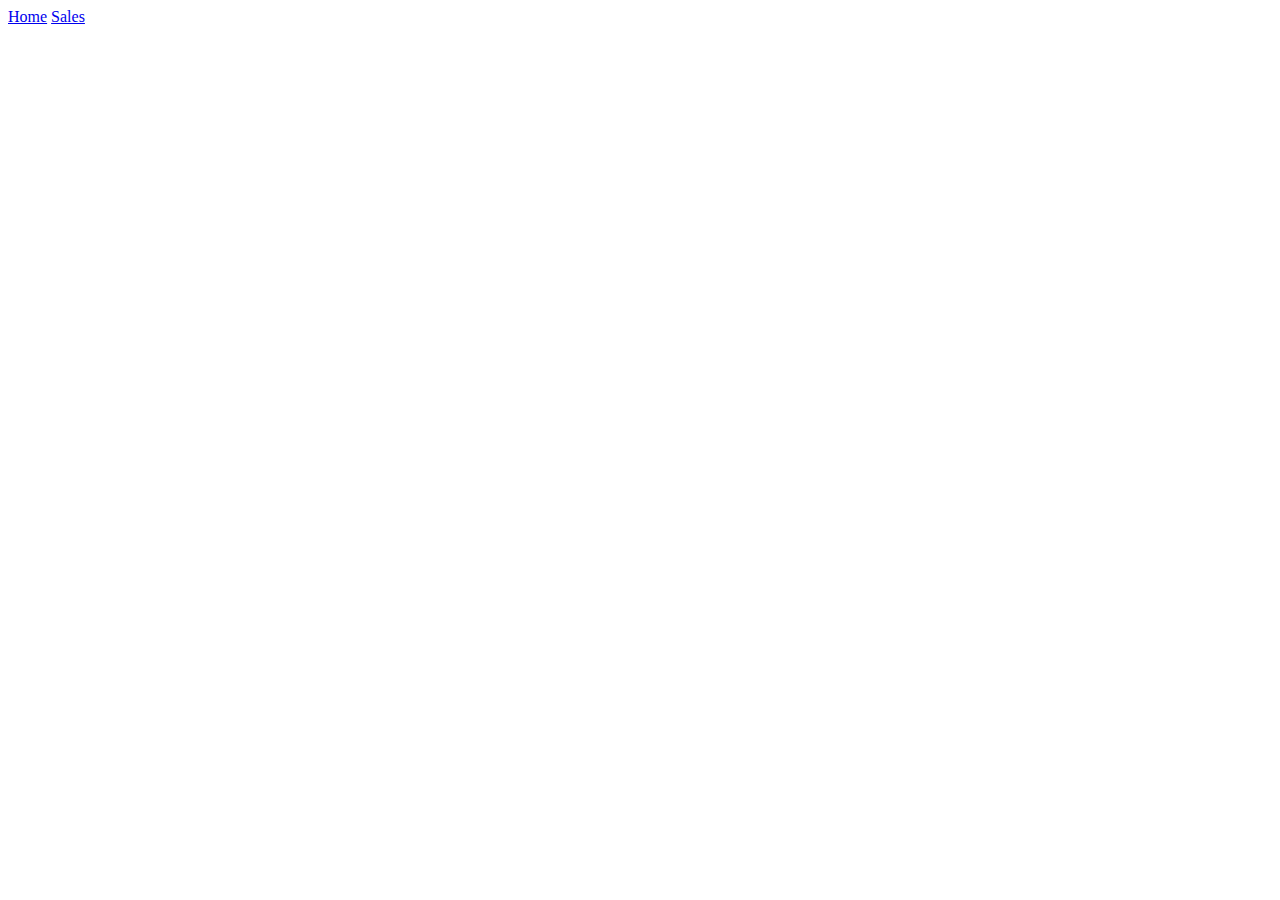
==== index.html @ 6bf47b0a "Set up doneish" ====
<!DOCTYPE html>
<html>
  <head>
    <title>CSC</title>
  </head>
  <body>
    <header>
      <!--Jumbotron here-->
      <nav>
        <a href="index.html">Home</a>
        <a href="/othepages/sales.html">Sales</a>
      </nav>
    </header>
    <main>

    </main>
    <footer>

    </footer>
  </body>
  </html>
</html>
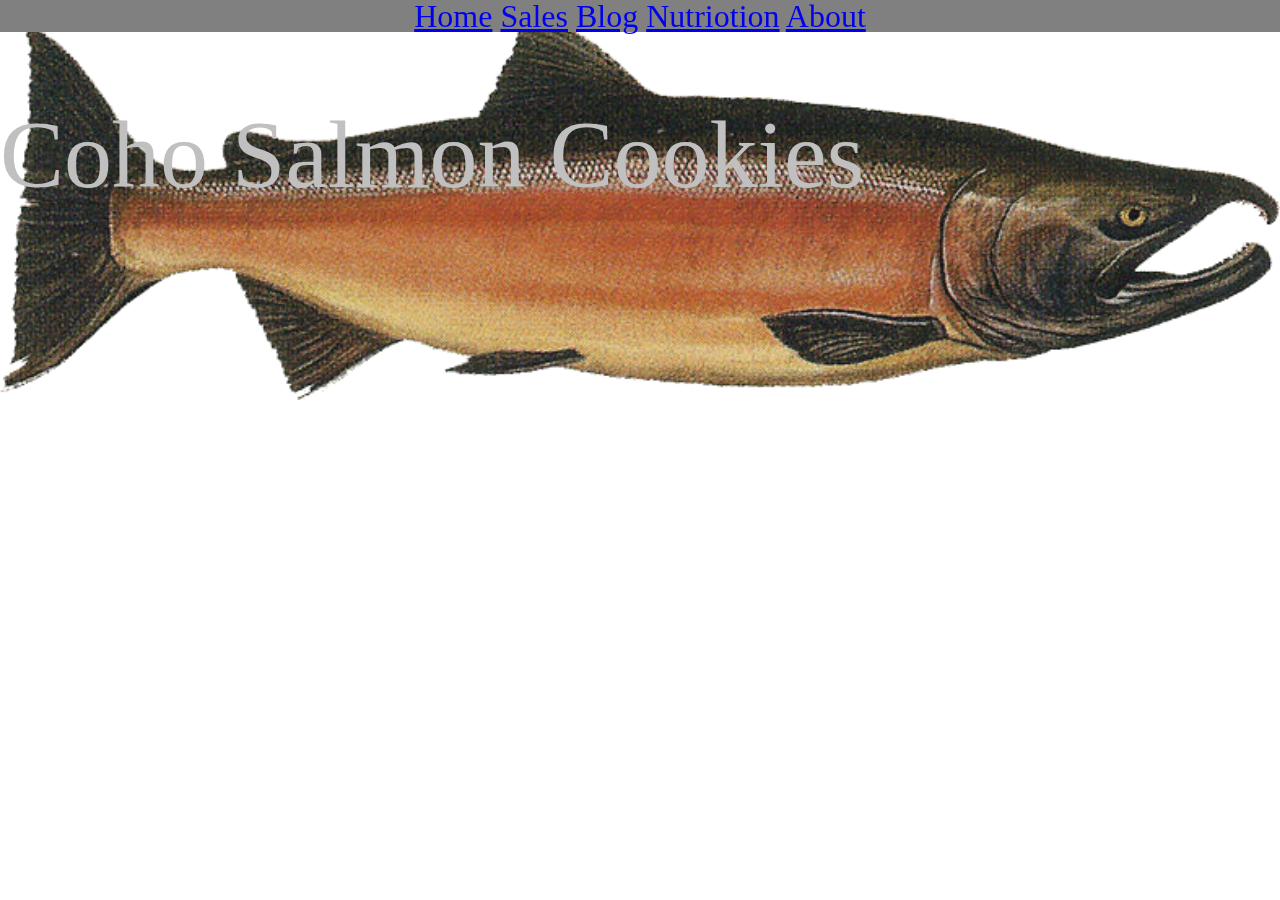
==== commit fc17cade: "jumbotron completed" ====
--- a/index.html
+++ b/index.html
@@ -2,20 +2,27 @@
 <html>
   <head>
     <title>CSC</title>
+    <link rel="stylesheet" type="text/css" href="/css/reset.css">
+    <link rel="stylesheet" type="text/css" href="/css/style.css">
   </head>
   <body>
+
     <header>
       <!--Jumbotron here-->
+      <img id="jumbotron" src="/assets/salmon.png">
+      <h1 id="title">Coho Salmon Cookies</h1>
       <nav>
-        <a href="index.html">Home</a>
-        <a href="/othepages/sales.html">Sales</a>
+        <a href="./index.html">Home</a>
+        <a href="./sales.html">Sales</a>
+        <a href="./sales.html">Blog</a>
+        <a href="./sales.html">Nutriotion</a>
+        <a href="./sales.html">About</a>
       </nav>
     </header>
-    <main>
-
+    <main id="main">
     </main>
     <footer>
-
+      <script src="/js/app.js"></script>
     </footer>
   </body>
   </html>
--- a/css/style.css
+++ b/css/style.css
@@ -0,0 +1,53 @@
+header{
+  display:grid;
+  grid-template-columns: 1fr 1fr 1fr 1fr;
+  grid-template-rows: 1fr 1fr 1fr 20%;
+  grid-template-areas: 
+                      "C1R1 C2R2 C3R1 C4R1"
+                      "C1R2 C2R2 C3R2 C4R2"
+                      "C1R3 C2R3 C3R3 C4R3";
+  text-align: justify;
+}
+#jumbotron {
+  grid-column-start: C1R1;
+  grid-column-end: C4R1;
+  grid-row-start: C1R1;
+  grid-row-end: C4R3;
+  justify-self: stretch;
+  width: 100%;
+  height: auto;
+  z-index: -1;
+}
+#title {
+  grid-column-start: C1R2;
+  grid-column-end: C4R1;
+  grid-row-start: C1R2;
+  grid-row-end: C4R3;
+  z-index: 0;
+  font-size: 6em;
+  color: silver;
+  z-index: 0;
+}
+
+nav{
+  width: 100%;
+  font-size: 2em;
+  text-align: center;
+
+  fill-opacity: 20%;
+  background-color: gray;
+  margin: .2;
+  position: fixed;
+}
+
+a{
+  text-align: center;
+}
+
+nav a:hover {
+  color: salmon;
+}
+
+a:active{
+ background-image: url(/assets/salmon.png);
+}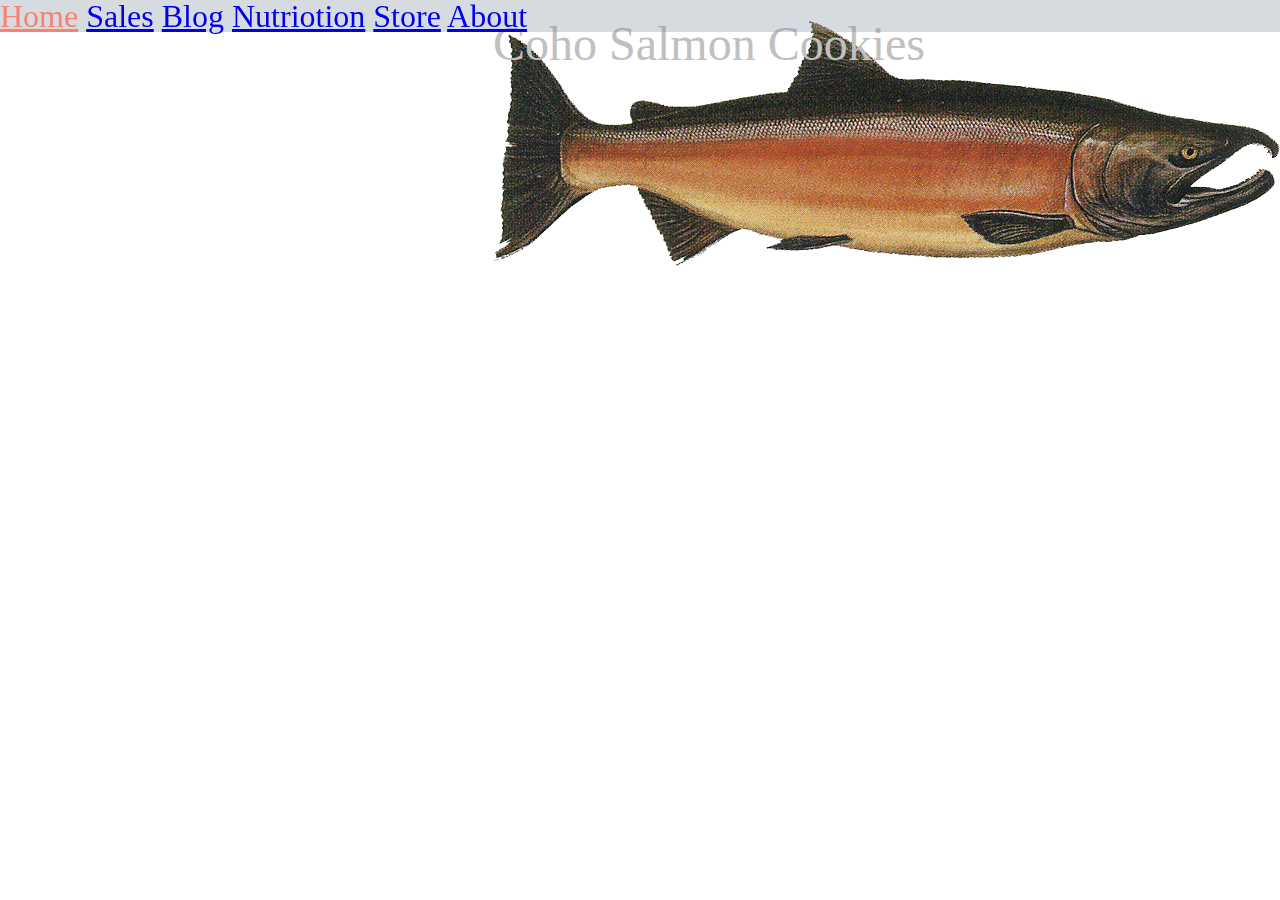
==== commit 8fa2a3f6: "worked on CSS" ====
--- a/index.html
+++ b/index.html
@@ -16,10 +16,17 @@
         <a href="./sales.html">Sales</a>
         <a href="./sales.html">Blog</a>
         <a href="./sales.html">Nutriotion</a>
+        <a href="./sales.html">Store</a>
         <a href="./sales.html">About</a>
       </nav>
     </header>
     <main id="main">
+      <section id="testamonials">
+
+      </section>
+      <section="information">
+
+      </section>
     </main>
     <footer>
       <script src="/js/app.js"></script>
--- a/css/style.css
+++ b/css/style.css
@@ -1,16 +1,18 @@
 header{
   display:grid;
   grid-template-columns: 1fr 1fr 1fr 1fr;
-  grid-template-rows: 1fr 1fr 1fr 20%;
+  grid-template-rows: 20px 1fr 1fr 1fr 1fr;
   grid-template-areas: 
-                      "C1R1 C2R2 C3R1 C4R1"
+                      "nav nav nav nav"
+                      "C1R1 C2R1 C3R1 C4R1"
                       "C1R2 C2R2 C3R2 C4R2"
-                      "C1R3 C2R3 C3R3 C4R3";
-  text-align: justify;
+                      "C1R1 C2R1 C3R1 C4R3"
+                      "C1R2 C2R2 C3R2 C4R4";
 }
 #jumbotron {
+  justify-self: stretch;
   grid-column-start: C1R1;
-  grid-column-end: C4R1;
+  grid-column-end: nav;
   grid-row-start: C1R1;
   grid-row-end: C4R3;
   justify-self: stretch;
@@ -19,23 +21,26 @@
   z-index: -1;
 }
 #title {
-  grid-column-start: C1R2;
-  grid-column-end: C4R1;
-  grid-row-start: C1R2;
+  grid-column-start: C2R3;
+  grid-column-end: C4R3;
+  grid-row-start: C2R3;
   grid-row-end: C4R3;
   z-index: 0;
-  font-size: 6em;
+  font-size: 3em;
   color: silver;
   z-index: 0;
 }
 
 nav{
+  grid-column-start: nav;
+  grid-column-end: nav;
+  grid-row-start: nav;
+  grid-row-end: nav;
   width: 100%;
   font-size: 2em;
-  text-align: center;
-
-  fill-opacity: 20%;
-  background-color: gray;
+  /*text-align: center;*/
+  background-color: rgba(119, 136, 153, .3);
+  
   margin: .2;
   position: fixed;
 }
@@ -50,4 +55,5 @@
 
 a:active{
  background-image: url(/assets/salmon.png);
+ 
 }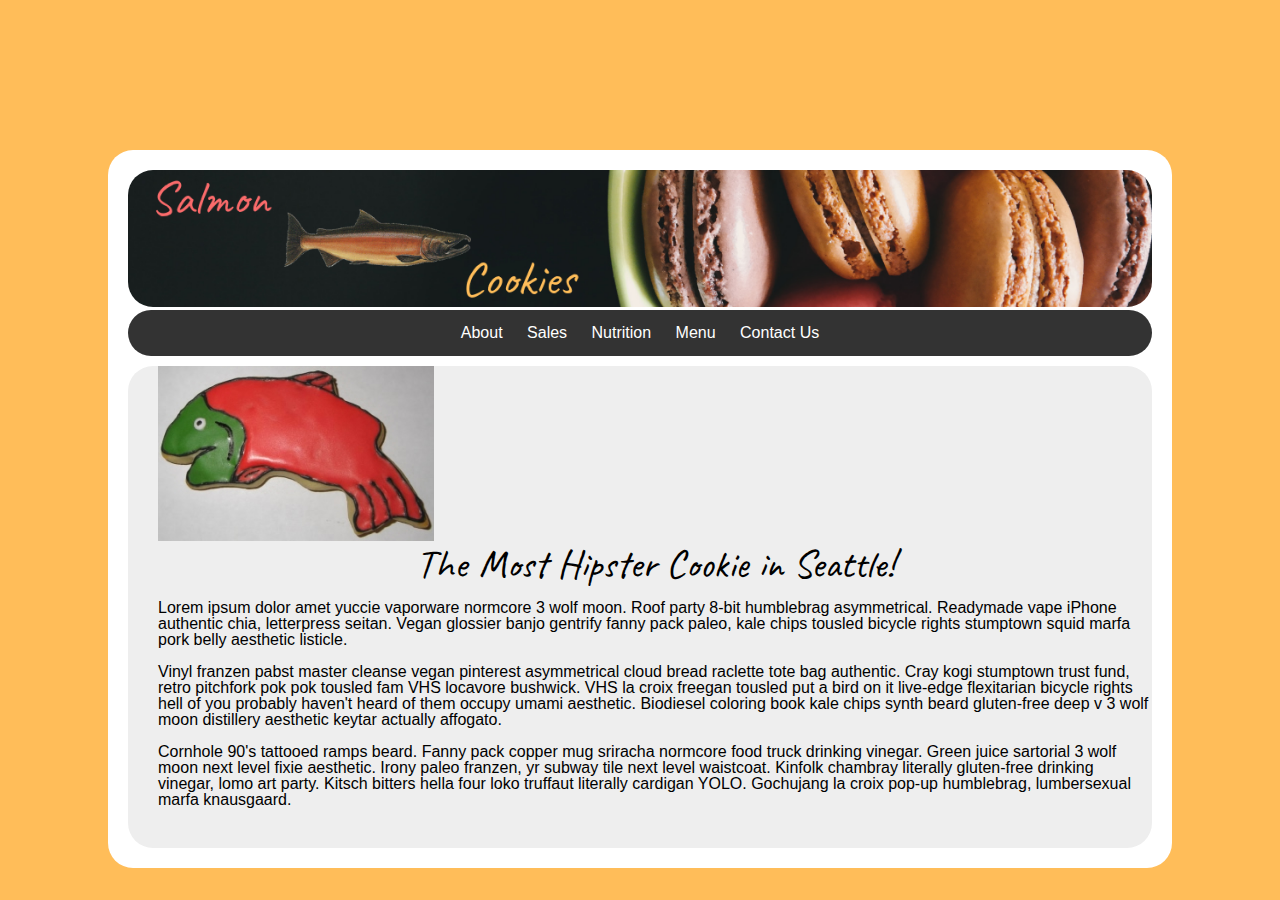
==== commit 0030a92f: "more work done on salmon cookie" ====
--- a/index.html
+++ b/index.html
@@ -1,36 +1,54 @@
-<!DOCTYPE html>
-<html>
+<!Doctype html>
+<html lang="en">
   <head>
-    <title>CSC</title>
-    <link rel="stylesheet" type="text/css" href="/css/reset.css">
-    <link rel="stylesheet" type="text/css" href="/css/style.css">
+    <title> Salmon Cookies </title>
+    <link rel="stylesheet" type="text/css" href="css/reset.css">
+    <link rel="stylesheet" type="text/css" href="css/style.css">
+    <link href="https://fonts.googleapis.com/css?family=Caveat:700" rel="stylesheet">
+    <meta charset="utf-8">
   </head>
   <body>
+    <div id="wrapper">
+      <header>
+        <img src="assets/Salmon.png" alt="logo" style="width:100%; height:auto;" class="banner">
+      </header>
 
-    <header>
-      <!--Jumbotron here-->
-      <img id="jumbotron" src="/assets/salmon.png">
-      <h1 id="title">Coho Salmon Cookies</h1>
       <nav>
-        <a href="./index.html">Home</a>
-        <a href="./sales.html">Sales</a>
-        <a href="./sales.html">Blog</a>
-        <a href="./sales.html">Nutriotion</a>
-        <a href="./sales.html">Store</a>
-        <a href="./sales.html">About</a>
+        <ul id="nav">
+          <li>
+          <a href="index.html">About</a>
+					<a href="sales.html">Sales</a>
+					<a href="nutri.html">Nutrition</a>
+					<a href="menu.html">Menu</a>
+          <a href="contact2.html">Contact Us</a>
+          </li>
+        </ul>
       </nav>
-    </header>
-    <main id="main">
-      <section id="testamonials">
 
-      </section>
-      <section="information">
+    <main>
 
-      </section>
-    </main>
-    <footer>
-      <script src="/js/app.js"></script>
-    </footer>
+      <div id="contentbox">
+
+      <img src="assets/frosted-cookie.jpg" alt="salmon cookie">
+
+<h1>The Most Hipster Cookie in Seattle! </h1>
+<br />
+<p>
+Lorem ipsum dolor amet yuccie vaporware normcore 3 wolf moon. Roof party 8-bit humblebrag asymmetrical. Readymade vape iPhone authentic chia, letterpress seitan. Vegan glossier banjo gentrify fanny pack paleo, kale chips tousled bicycle rights stumptown squid marfa pork belly aesthetic listicle.
+<br />
+<br />
+Vinyl franzen pabst master cleanse vegan pinterest asymmetrical cloud bread raclette tote bag authentic. Cray kogi stumptown trust fund, retro pitchfork pok pok tousled fam VHS locavore bushwick. VHS la croix freegan tousled put a bird on it live-edge flexitarian bicycle rights hell of you probably haven't heard of them occupy umami aesthetic. Biodiesel coloring book kale chips synth beard gluten-free deep v 3 wolf moon distillery aesthetic keytar actually affogato.
+<br />
+<br />
+Cornhole 90's tattooed ramps beard. Fanny pack copper mug sriracha normcore food truck drinking vinegar. Green juice sartorial 3 wolf moon next level fixie aesthetic. Irony paleo franzen, yr subway tile next level waistcoat. Kinfolk chambray literally gluten-free drinking vinegar, lomo art party. Kitsch bitters hella four loko truffaut literally cardigan YOLO. Gochujang la croix pop-up humblebrag, lumbersexual marfa knausgaard.
+      </p>
+
+    </div>
+  </main>
+  <footer>
+       <script src="js/app.js"></script>
+	</footer>
+  </div>
+
   </body>
-  </html>
-</html>+</html>
--- a/css/style.css
+++ b/css/style.css
@@ -1,59 +1,197 @@
-header{
-  display:grid;
-  grid-template-columns: 1fr 1fr 1fr 1fr;
-  grid-template-rows: 20px 1fr 1fr 1fr 1fr;
-  grid-template-areas: 
-                      "nav nav nav nav"
-                      "C1R1 C2R1 C3R1 C4R1"
-                      "C1R2 C2R2 C3R2 C4R2"
-                      "C1R1 C2R1 C3R1 C4R3"
-                      "C1R2 C2R2 C3R2 C4R4";
-}
-#jumbotron {
-  justify-self: stretch;
-  grid-column-start: C1R1;
-  grid-column-end: nav;
-  grid-row-start: C1R1;
-  grid-row-end: C4R3;
-  justify-self: stretch;
-  width: 100%;
-  height: auto;
-  z-index: -1;
-}
-#title {
-  grid-column-start: C2R3;
-  grid-column-end: C4R3;
-  grid-row-start: C2R3;
-  grid-row-end: C4R3;
-  z-index: 0;
-  font-size: 3em;
-  color: silver;
-  z-index: 0;
+/* pink = #fa6b6b
+	 orange = #ffbd59
+*/
+body {
+	background-image: url(assets/bg2.jpg);
+  background-position: center;
+  align-content: center;
+  background-repeat: no-repeat;
+  background-attachment: fixed;
+	background-size: cover;
+	background-color: #ffbd59;
+	color: #000000;
+  margin-top: 150px;
+  border-radius: 25px;
+	font-family: Arial, sans-serif;
 }
 
-nav{
-  grid-column-start: nav;
-  grid-column-end: nav;
-  grid-row-start: nav;
-  grid-row-end: nav;
-  width: 100%;
-  font-size: 2em;
-  /*text-align: center;*/
-  background-color: rgba(119, 136, 153, .3);
-  
-  margin: .2;
-  position: fixed;
+.banner {
+  max-width: auto;
+  max-height: auto;
+  border-radius: 25px;
+  }
+
+figcaption {
+  font-size: small;
 }
 
-a{
+header {
+
+  background-color: #ffffff;
+  border-radius:25px 25px 25px 25px;
   text-align: center;
 }
 
-nav a:hover {
-  color: salmon;
+#nav {
+    list-style-type: none;
+    width: auto;
+    padding: 5px;
+		margin: 0;
+		float: none;
+    background-color: #333;
+		border-radius: 25px 25px 25px 25px;
+		text-align: center;
 }
 
-a:active{
- background-image: url(/assets/salmon.png);
- 
-}+ #nav li {
+	  float:none;
+		display: inline-block;
+}
+
+ #nav li a {
+    display: inline-block;
+    text-align: center;
+    padding: 10px;
+		text-decoration: none;
+
+}
+
+nav a:link {color:#ffffff;}
+nav a:visited {color: #bbbbbb;}
+nav a:hover {color: #ffbd59;}
+
+#nav li a:hover {
+    background-color: #111;
+		border-radius: 25px;
+}
+
+#wrapper {
+  font-family: Arial, sans-serif;
+  font-size: 16px;
+	background-color: #ffffff;
+	min-width: auto;
+	width: 80%;
+	margin-left: auto;
+	margin-right: auto;
+  margin-top: auto;
+  border-radius: 25px;
+  padding: 20px;
+}
+
+h1 {
+  font-size: 50px;
+	font-family: 'Caveat', cursive;
+  color: #000000;
+  margin:0px;
+  padding:0px;
+  text-align: center;
+  font-size: 40px;
+}
+
+/* ------------------------form css------------------------ */
+input[type=text], select {
+  width: 100%;
+  padding: 12px 20px;
+  margin: 8px 0;
+  display: inline-block;
+  border: 1px solid #ccc;
+  border-radius: 4px;
+  box-sizing: border-box;
+}
+
+input[type=number], select {
+  width: 100%;
+  padding: 12px 20px;
+  margin: 8px 0;
+  display: inline-block;
+  border: 1px solid #ccc;
+  border-radius: 4px;
+  box-sizing: border-box;
+}
+
+input[type=float], select {
+  width: 100%;
+  padding: 12px 20px;
+  margin: 8px 0;
+  display: inline-block;
+  border: 1px solid #ccc;
+  border-radius: 4px;
+  box-sizing: border-box;
+}
+input[type=submit] {
+  width: 100%;
+  background-color: #fa6b6b;
+  color: white;
+  padding: 14px 20px;
+  margin: 8px 0;
+  border: none;
+  border-radius: 4px;
+  cursor: pointer;
+}
+
+input[type=submit]:hover {
+  background-color: #fa6b6b;
+}
+
+#form {
+	width: 50%;
+  border-radius: 5px;
+  background-color: #ffbd59;
+  padding: 20px;
+}
+/* ------------------------------end form css--------------------------- */
+
+/* ------------------------------menu css--------------------------------- */
+/* Float four columns side by side */
+.column {
+  float: left;
+  width: 25%;
+  padding: 0 10px;
+	margin-bottom: 20px;
+}
+
+/* Remove extra left and right margins, due to padding */
+.row {
+	margin: 0 -5px;
+}
+
+/* Clear floats after the columns */
+.row:after {
+  content: "";
+  display: table;
+  clear: both;
+	padding: 0 10px;
+}
+/* Style the counter cards */
+.card {
+  box-shadow: 0 4px 8px 0 rgba(0, 0, 0, 0.2);
+  padding: 16px;
+  text-align: center;
+  background-color: #f1f1f1;
+}
+/* ------------------------------end menu css--------------------------------- */
+#contentbox {
+  padding-left: 30px;
+	overflow: hidden;
+	border-top-left-radius:25px;
+  border-top-right-radius:25px;
+  border-bottom-right-radius:0px;
+  border-bottom-left-radius:0px;
+  width: inherit;
+  margin-top: 10px;
+  background-color: #eeeeee;
+}
+
+footer {
+	background-color: #eeeeee;
+	font-size: .60em;
+	font-style: italic;
+	text-align: center;
+	padding-top: 20px;
+	padding-bottom: 20px;
+	clear: both;
+  border-top-left-radius:0px;
+  border-top-right-radius:0px;
+  border-bottom-right-radius:25px;
+  border-bottom-left-radius:25px;
+}
